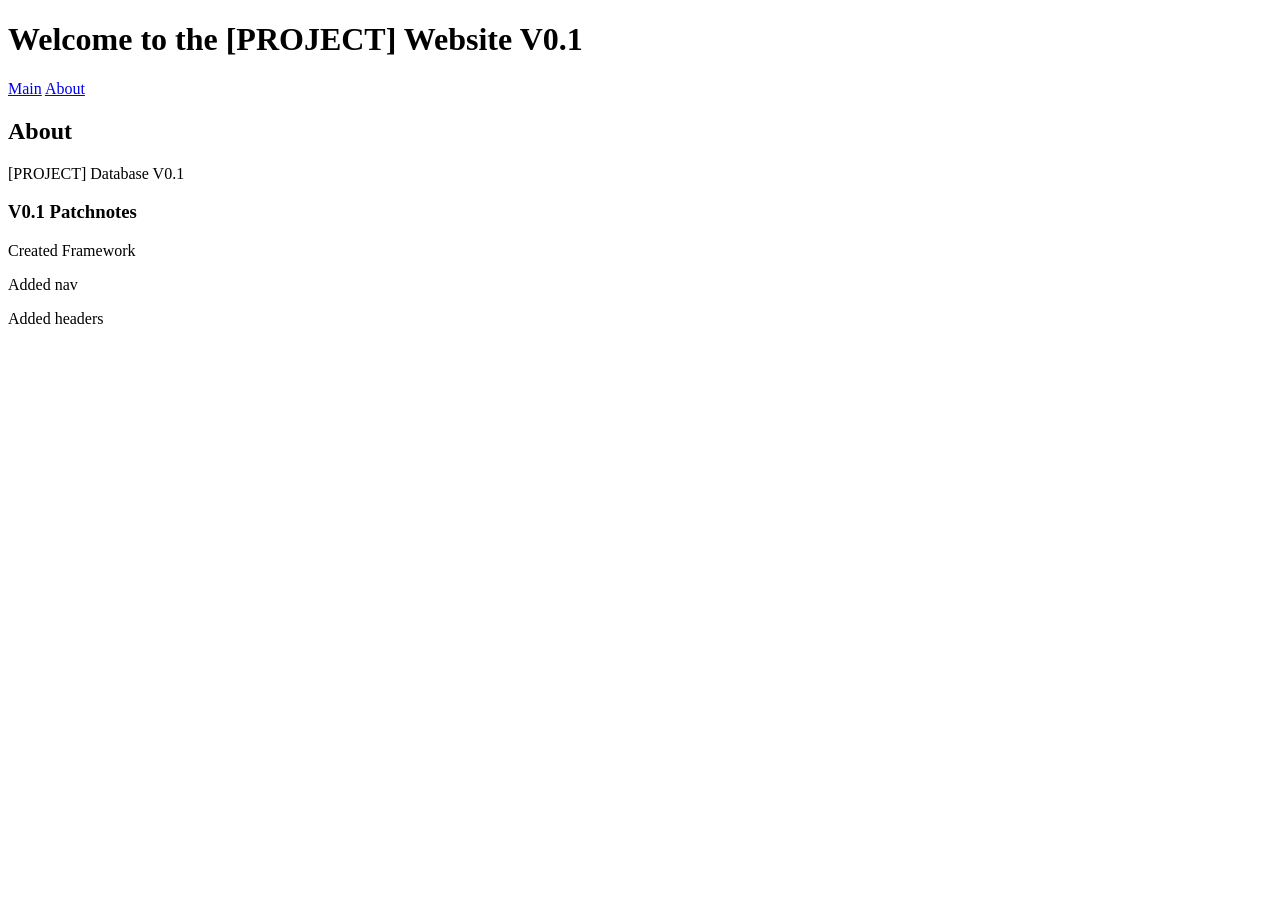
==== web/about.html @ cf89457f "Home Page + schema fix -added home page -fixed bug in schema which would not set skills to default 0" ====
<!DOCTYPE html>
<html lang="en">

<head>
    <meta charset="UTF-8">
    <meta name="viewport" content ="width=device-width, initial-scale=1.0">
    <link rel="stylesheet" href="css/style.css">
    <title>landing page</title>
</head>

<body>
<header>
    <h1>Welcome to the [PROJECT] Website V0.1</h1>
    <nav>
        <a href="index.html">Main</a>
        <a href="about.html">About</a>
    </nav>
</header>

<main>
    <section>
      <section id="About">
        <h2>About</h3>
        <p>[PROJECT] Database V0.1</p>
        <article>
            <h3>V0.1 Patchnotes</h3>
            <p>Created Framework</p>
            <p>Added nav</p>
            <p>Added headers</p>
        </article>    
    </section>
</main>
</body>
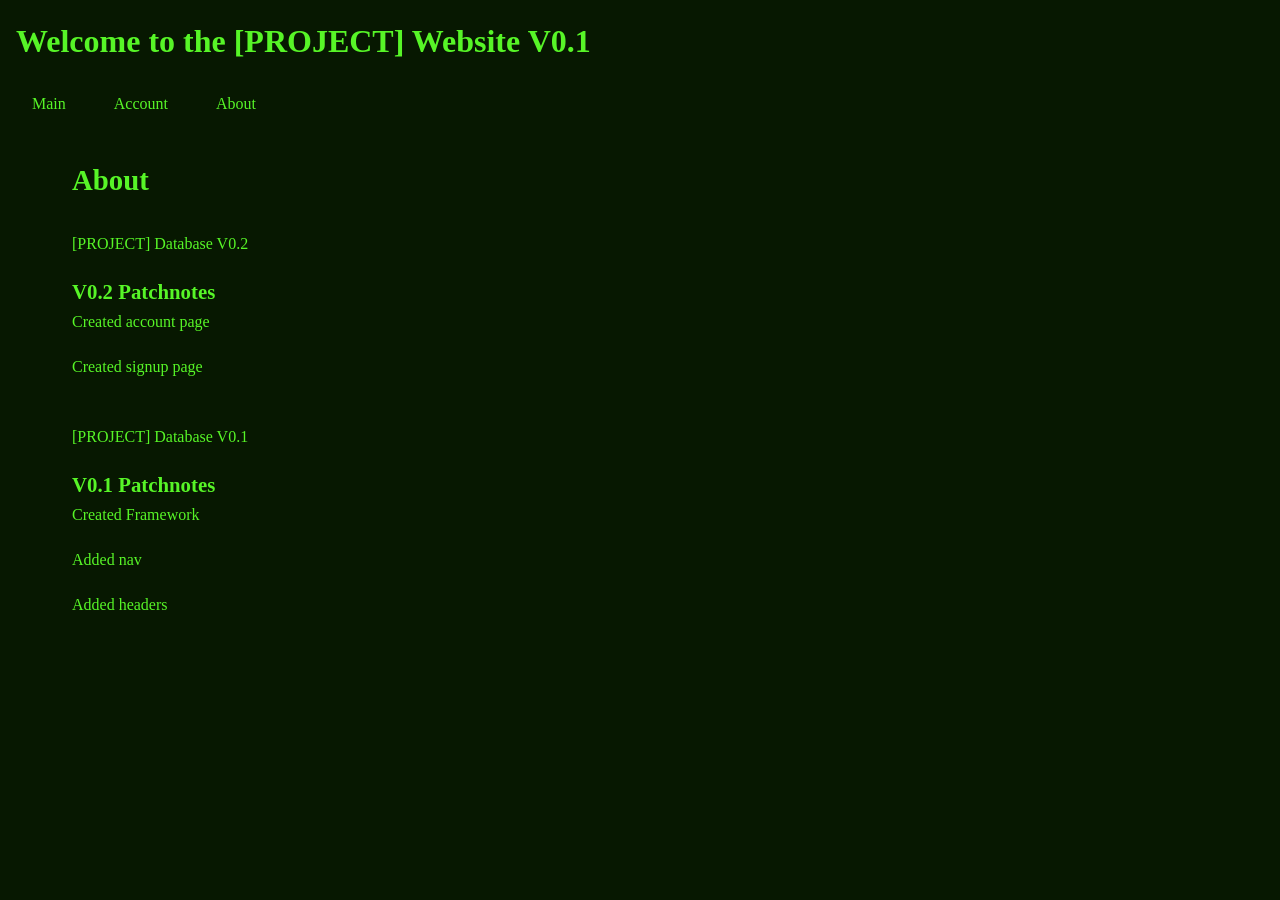
==== commit 59a0606a: "hopefully this one works" ====
--- a/web/about.html
+++ b/web/about.html
@@ -13,6 +13,7 @@
     <h1>Welcome to the [PROJECT] Website V0.1</h1>
     <nav>
         <a href="index.html">Main</a>
+        <a href="account.html">Account</a>
         <a href="about.html">About</a>
     </nav>
 </header>
@@ -21,6 +22,13 @@
     <section>
       <section id="About">
         <h2>About</h3>
+        <p>[PROJECT] Database V0.2
+        <article>
+            <h3>V0.2 Patchnotes</h3>
+            <p>Created account page</p>
+            <p>Created signup page</p>
+        </article>
+        <br>
         <p>[PROJECT] Database V0.1</p>
         <article>
             <h3>V0.1 Patchnotes</h3>
--- a/web/css/style.css
+++ b/web/css/style.css
@@ -0,0 +1,140 @@
+/* Reset default browser styles */
+:root{
+    --primary-color: #57F527;
+    --secondary-color: #071801;
+    --text-color: #57F527;
+    --light-bg: #071801;
+    --border-color: #071801;
+    --hover-color: #124403;
+}
+* {
+    margin: 0;
+    padding: 0;
+    box-sizing: border-box;
+}
+
+body {
+    font-family: 'Cascadia Mono';
+    line-height: 1.6;
+    color: var(--text-color);
+    background: var(--secondary-color);
+}
+
+header{
+    background-color: var(--light-bg);
+    color: var(--text-color);
+    padding: 1rem;
+}
+header h1{
+    margin-bottom: 1rem;
+    font-size: 2rem;
+}
+
+nav{
+    display: flex;
+    flex-direction:row;
+    gap: 1rem;
+}
+nav a{
+
+    color: var(--text-color);
+    text-decoration: none;
+    padding: 0.5rem 1rem;
+    border-radius: 4px;
+    transition: background-color 0.3s;
+}
+
+nav a:hover{
+    background-color: var(--hover-color);
+}
+
+main{
+    max-width: 1200px;
+    background-color: var(--secondary-color);
+    margin: 1rem auto; /*reduced margin for mobile */
+    padding: 0 2rem; /* reduced padding for mobile*/
+}
+
+section{
+    margin-bottom: 3rem;
+}
+
+section h2{
+    color: var(--primary-color);
+    margin-bottom: 1rem;
+    font-size: 1.8rem;
+    border-bottom: 3px solid var(--secondary-color);
+    padding-bottom: 0.5rem;
+}
+
+section h3{
+    color: var(--primary-color);
+    margin: 1rem 0 0 0.5rem 0;
+    font-size: 1.3rem;
+
+}
+section p{
+    margin-bottom: 1rem;
+    line-height: 1.8;
+}
+ul{
+    margin-left: 2rem;
+    line-height: 1.8;
+}
+li{
+    margin-bottom: 0.5rem;
+}
+
+form{
+    max-width: 600px;
+    margin-top: 1.5rem;
+}
+label{
+    display: block;
+    margin-bottom: 0.5rem;
+    font-weight: bold;
+    color: var(--primary-color);
+}
+input, textarea {
+    width: 100%;
+    padding: 0.75rem;
+    margin-bottom: 1.5rem;
+    border: 2px solid var(--border-color);
+    border-radius: 4px;
+    font-size: 1rem;
+    font-family: Arial, sans-serif;
+    transition: border-color 0.3s;
+
+}
+
+input:focus, textarea:focus{
+
+    outline: none;
+    border-color: var(--secondary-color);
+}
+button{
+    background-color: var(--secondary-color);
+    color: white;
+    padding: 0.75rem 2rem;
+    border: none;
+    border-radius: 4px;
+    font-size: 1rem;
+    cursor: pointer;
+    transition: background-color 0.3s;
+}
+
+button:hover{
+    background-color: var(--hover-color);
+}
+
+
+footer{
+    background-color: var(--light-bg);
+    color: var(--text-color);
+    text-align: center;
+    padding: 1rem;
+    margin-top: 3rem;
+}
+footer p{
+    margin:0;
+}
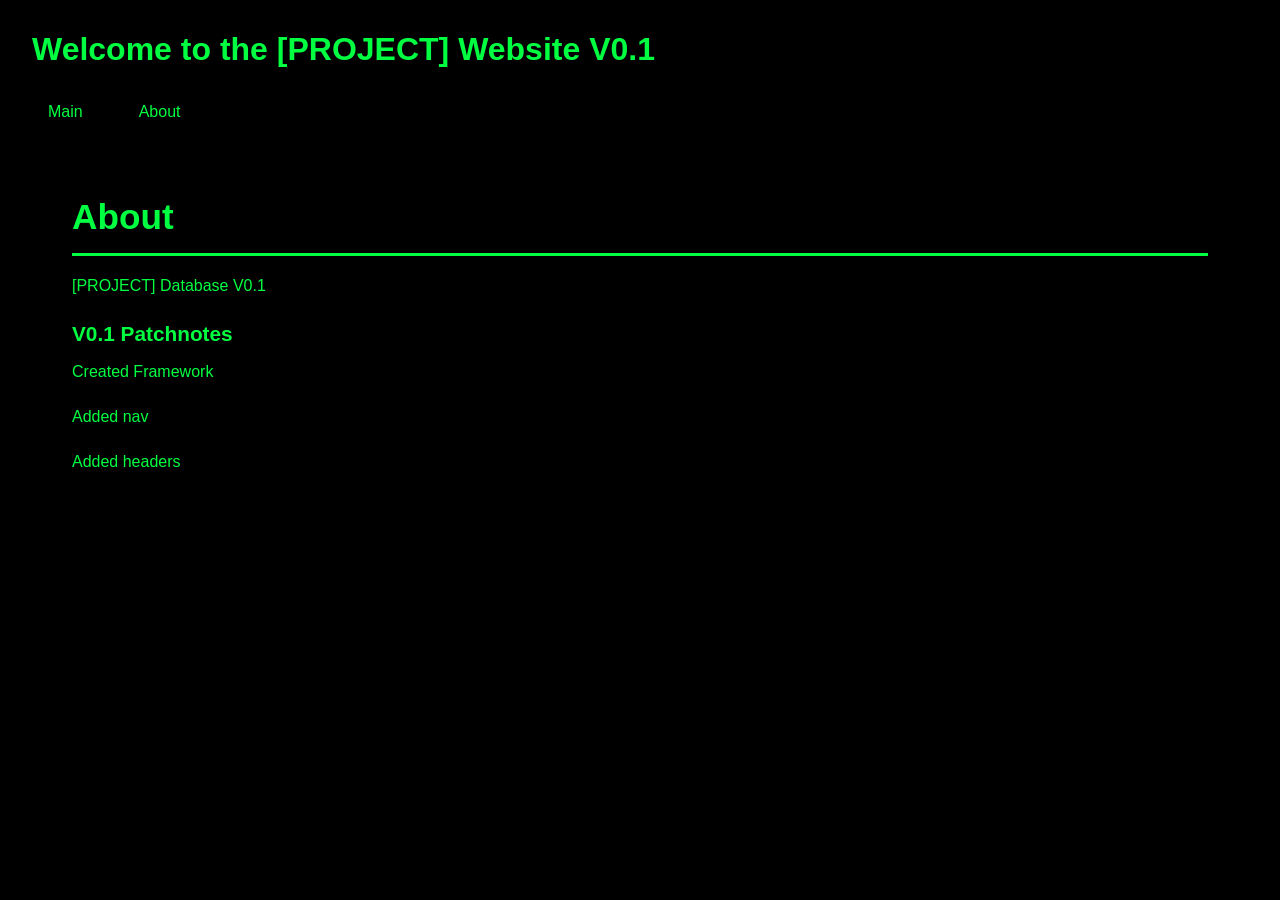
==== commit 4545226d: "made it pretty" ====
--- a/web/about.html
+++ b/web/about.html
@@ -5,6 +5,7 @@
     <meta charset="UTF-8">
     <meta name="viewport" content ="width=device-width, initial-scale=1.0">
     <link rel="stylesheet" href="css/style.css">
+    <link href="https://fonts.cdnfonts.com/css/matrix" rel="stylesheet">
     <title>landing page</title>
 </head>
 
@@ -13,7 +14,6 @@
     <h1>Welcome to the [PROJECT] Website V0.1</h1>
     <nav>
         <a href="index.html">Main</a>
-        <a href="account.html">Account</a>
         <a href="about.html">About</a>
     </nav>
 </header>
@@ -22,13 +22,6 @@
     <section>
       <section id="About">
         <h2>About</h3>
-        <p>[PROJECT] Database V0.2
-        <article>
-            <h3>V0.2 Patchnotes</h3>
-            <p>Created account page</p>
-            <p>Created signup page</p>
-        </article>
-        <br>
         <p>[PROJECT] Database V0.1</p>
         <article>
             <h3>V0.1 Patchnotes</h3>
--- a/web/css/style.css
+++ b/web/css/style.css
@@ -1,140 +1,183 @@
+:root {
+ --primary-colour: #000000;
+ --secondary-colour: #00FF41;
+ --hover-colour: #005014;
+}
+
 /* Reset default browser styles */
-:root{
-    --primary-color: #57F527;
-    --secondary-color: #071801;
-    --text-color: #57F527;
-    --light-bg: #071801;
-    --border-color: #071801;
-    --hover-color: #124403;
-}
 * {
-    margin: 0;
-    padding: 0;
-    box-sizing: border-box;
+ margin: 0;
+ padding: 0;
+ box-sizing: border-box;
 }
 
 body {
-    font-family: 'Cascadia Mono';
-    line-height: 1.6;
-    color: var(--text-color);
-    background: var(--secondary-color);
+ font-family: 'Matrix', sans-serif;
+ line-height: 1.6;
+ background-color: var(--primary-colour);
+ color: var(--secondary-colour);
 }
 
-header{
-    background-color: var(--light-bg);
-    color: var(--text-color);
-    padding: 1rem;
-}
-header h1{
-    margin-bottom: 1rem;
-    font-size: 2rem;
+header {
+ background-color: var(--primary-colour);
+ color: var(--secondary-colour);
+ padding: 1rem 1.5rem;
 }
 
-nav{
-    display: flex;
-    flex-direction:row;
-    gap: 1rem;
-}
-nav a{
-
-    color: var(--text-color);
-    text-decoration: none;
-    padding: 0.5rem 1rem;
-    border-radius: 4px;
-    transition: background-color 0.3s;
+header h1 {
+ margin-bottom: 1rem;
+ font-size: 2rem;
 }
 
-nav a:hover{
-    background-color: var(--hover-color);
+nav {
+ display: flex;
+ flex-direction: column;
+ gap: 0.5rem;
 }
 
-main{
-    max-width: 1200px;
-    background-color: var(--secondary-color);
-    margin: 1rem auto; /*reduced margin for mobile */
-    padding: 0 2rem; /* reduced padding for mobile*/
+nav a {
+ color: var(--secondary-colour);
+ text-decoration: none;
+ padding: 0.5rem 1rem;
+ border-radius: 4px;
+ transition: background-color 0.3s;
 }
 
-section{
-    margin-bottom: 3rem;
+nav a:hover {
+ background-color: var(--hover-colour);
 }
 
-section h2{
-    color: var(--primary-color);
-    margin-bottom: 1rem;
-    font-size: 1.8rem;
-    border-bottom: 3px solid var(--secondary-color);
-    padding-bottom: 0.5rem;
+main {
+ max-width: 1200px;
+ margin: 1rem auto;
+ padding: 0 1rem;
 }
 
-section h3{
-    color: var(--primary-color);
-    margin: 1rem 0 0 0.5rem 0;
-    font-size: 1.3rem;
-
-}
-section p{
-    margin-bottom: 1rem;
-    line-height: 1.8;
-}
-ul{
-    margin-left: 2rem;
-    line-height: 1.8;
-}
-li{
-    margin-bottom: 0.5rem;
+section {
+ margin-bottom: 3rem;
 }
 
-form{
-    max-width: 600px;
-    margin-top: 1.5rem;
-}
-label{
-    display: block;
-    margin-bottom: 0.5rem;
-    font-weight: bold;
-    color: var(--primary-color);
-}
-input, textarea {
-    width: 100%;
-    padding: 0.75rem;
-    margin-bottom: 1.5rem;
-    border: 2px solid var(--border-color);
-    border-radius: 4px;
-    font-size: 1rem;
-    font-family: Arial, sans-serif;
-    transition: border-color 0.3s;
-
+section h2 {
+ color: var(--secondary-colour);
+ margin-bottom: 1rem;
+ font-size: 1.8rem;
+ border-bottom: 3px solid var(--secondary-colour);
+ padding-bottom: 0.5rem;
 }
 
-input:focus, textarea:focus{
-
-    outline: none;
-    border-color: var(--secondary-color);
-}
-button{
-    background-color: var(--secondary-color);
-    color: white;
-    padding: 0.75rem 2rem;
-    border: none;
-    border-radius: 4px;
-    font-size: 1rem;
-    cursor: pointer;
-    transition: background-color 0.3s;
+section h3 {
+ color: var(--secondary-colour);
+ margin: 1rem 0 0.5rem 0;
+ font-size: 1.3rem;
 }
 
-button:hover{
-    background-color: var(--hover-color);
+section p {
+ margin-bottom: 1rem;
+ line-height: 1.8;
 }
 
+ul {
+ margin-left: 2rem;
+ margin-bottom: 1rem;
+}
 
-footer{
-    background-color: var(--light-bg);
-    color: var(--text-color);
-    text-align: center;
-    padding: 1rem;
-    margin-top: 3rem;
+li {
+ margin-bottom: 0.5rem;
 }
-footer p{
-    margin:0;
-}+
+form {
+ max-width: 600px;
+ margin-top: 1.5rem;
+}
+
+label {
+ display: block;
+ margin-bottom: 0.5rem;
+ font-weight: bold;
+ color: var(--secondary-colour);
+}
+
+input, textarea {
+ width: 100%;
+ padding: 0.75rem;
+ margin-bottom: 1.5rem;
+ background-color: var(--primary-colour);
+ color: var(--secondary-colour);
+ border: 2px solid var(--secondary-colour);
+ border-radius: 4px;
+ font-size: 1rem;
+ font-family: Arial, sans-serif;
+ transition: border-color 0.3s;
+}
+
+input:focus, textarea:focus {
+ outline: none;
+ border-color: var(--hover-colour);
+}
+
+button {
+ background-color: var(--primary-colour);
+ color: var(--secondary-colour);
+ padding: 0.75rem 2rem;
+ border: none;
+ border-radius: 4px;
+ font-size: 1rem;
+ cursor: pointer;
+ transition: background-color 0.3s;
+}
+
+button:hover {
+ background-color: var(--hover-colour);
+}
+
+footer {
+ background-color: var(--primary-colour);
+ color: var(--secondary-colour);
+ text-align: center;
+ padding: 1rem;
+ margin-top: 3rem;
+}
+
+footer p {
+ margin: 0;
+}
+
+/* Tablet Styles (768px and up) */
+@media (min-width: 768px) {
+ nav {
+ flex-direction: row; /* Horizontal navigation on tablets */
+ gap: 1rem;
+ }
+
+ main {
+ padding: 0 1.5rem;
+ }
+
+ section h2 {
+ font-size: 2rem;
+ }
+}
+
+/* Desktop Styles (1024px and up) */
+@media (min-width: 1024px) {
+ header, footer {
+ padding: 1.5rem 2rem;
+ }
+ 
+ main {
+ margin: 2rem auto;
+ padding: 0 2rem;
+ }
+
+ nav {
+ gap: 1.5rem;
+ }
+
+ section h2 {
+ font-size: 2.2rem;
+ }
+
+ form {
+ max-width: 700px;
+ }
+}
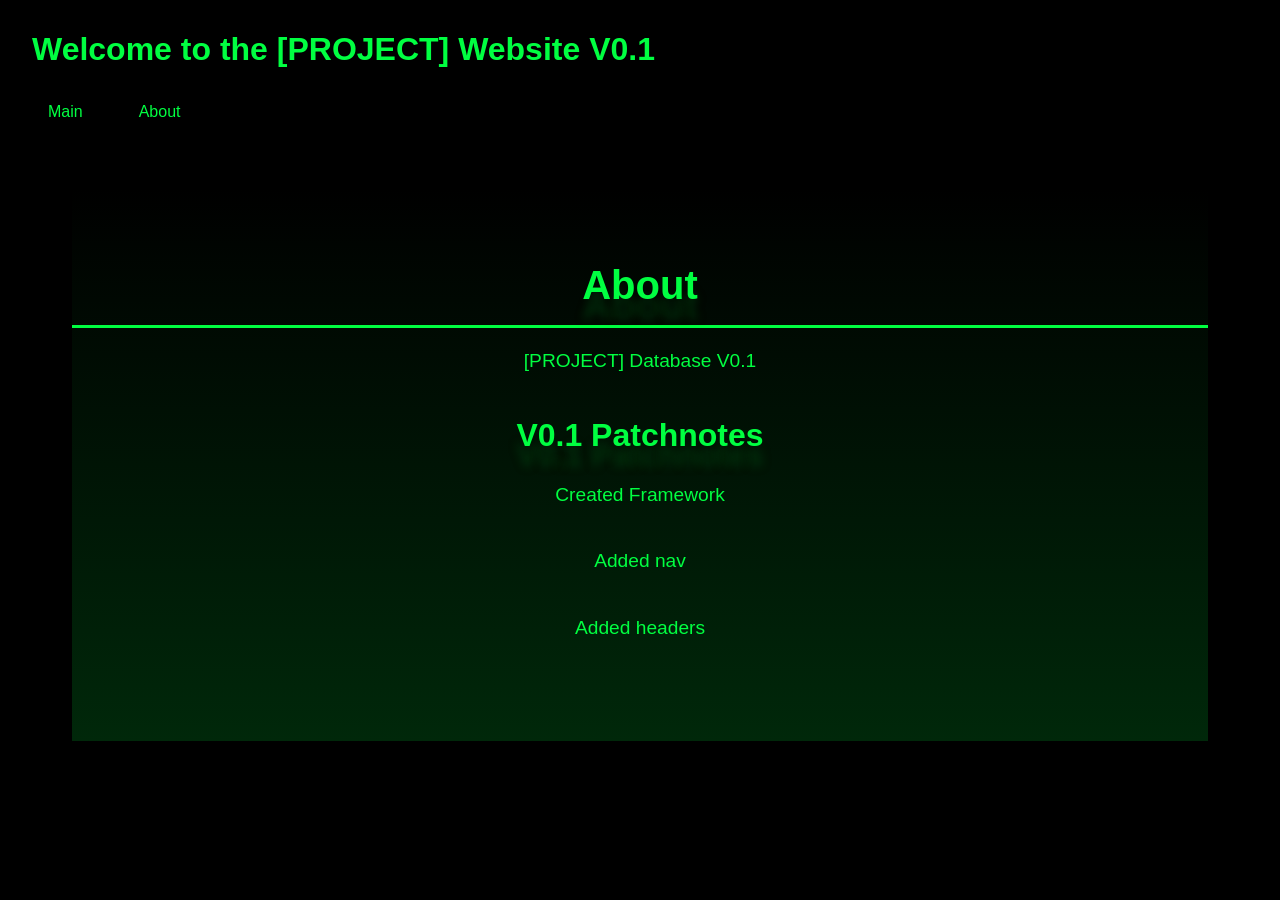
==== commit 8177fa00: "Added CSS styling based on the matrix" ====
--- a/web/about.html
+++ b/web/about.html
@@ -20,7 +20,7 @@
 
 <main>
     <section>
-      <section id="About">
+      <section class="About">
         <h2>About</h3>
         <p>[PROJECT] Database V0.1</p>
         <article>
--- a/web/css/style.css
+++ b/web/css/style.css
@@ -2,6 +2,8 @@
  --primary-colour: #000000;
  --secondary-colour: #00FF41;
  --hover-colour: #005014;
+ --shadow: 0 20px 8px rgba(00, 80, 20, 0.5);
+ --about-bg: linear-gradient(180deg, #000000 0%, #005014 200%);
 }
 
 /* Reset default browser styles */
@@ -106,7 +108,7 @@
  border: 2px solid var(--secondary-colour);
  border-radius: 4px;
  font-size: 1rem;
- font-family: Arial, sans-serif;
+ font-family: 'Matrix', sans-serif;
  transition: border-color 0.3s;
 }
 
@@ -163,7 +165,7 @@
  header, footer {
  padding: 1.5rem 2rem;
  }
- 
+
  main {
  margin: 2rem auto;
  padding: 0 2rem;
@@ -181,3 +183,69 @@
  max-width: 700px;
  }
 }
+
+.About {
+ background: var(--about-bg);
+ color: var(--secondary-colour);
+ padding: 4rem 0;
+ text-align: center;
+}
+
+.About h2 {
+ font-size: 2.5rem;
+ margin-bottom: 1rem;
+ text-shadow: var(--shadow);
+}
+
+.About h3 {
+ font-size: 2.0rem;
+ margin-bottom: 1rem;
+ text-shadow: var(--shadow);
+}
+
+.About p {
+ font-size: 1.2rem;
+ margin-bottom: 2rem;
+}
+
+/* Mobile Optimizations */
+@media (max-width: 767px) {
+
+ .About h3{
+    font-size: 1.5rem;
+ }
+
+ .About h2 {
+    font-size: 1.8rem;
+ }
+
+ .About {
+    padding: 2rem 0;
+ }
+}
+
+/* Tablet Styles (768px - 1023px) */
+@media (min-width: 768px) and (max-width: 1023px) {
+ .About h2 {
+    font-size: 2.2rem;
+ }
+
+ .About h3{
+    font-size: 2.0rem 
+ }
+}
+
+/* Desktop Styles (1024px and up) */
+@media (min-width: 1024px) {
+ .hero {
+    padding: 5rem 0;
+ }
+
+ .hero h2 {
+    font-size: 3rem;
+ }
+
+ .hero h3 {
+    font-size: 2.5rem;
+ }
+}
